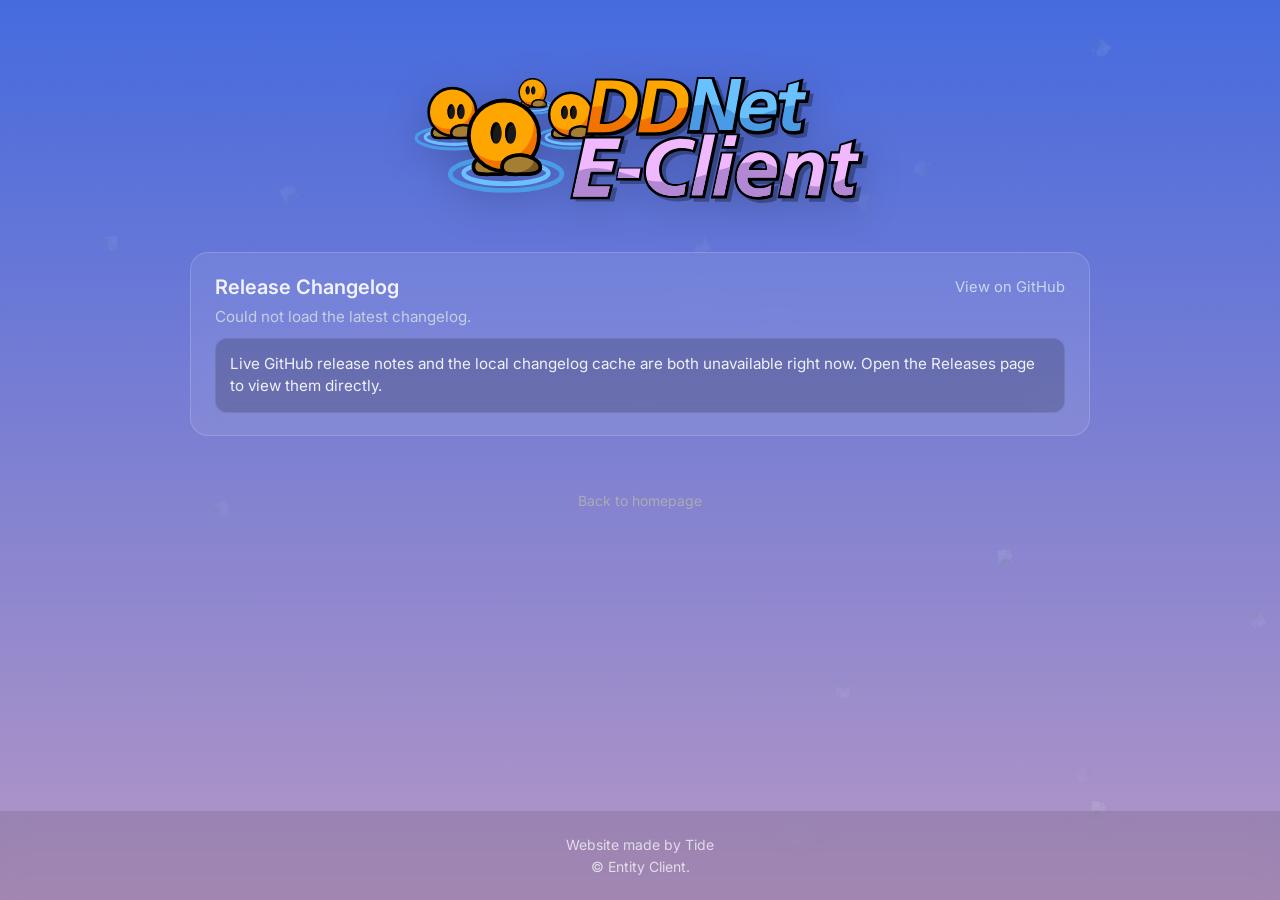
==== docs/changelog/index.html @ 28e20dbb "make changelog its own subpage" ====
<!DOCTYPE html>
<html lang="en">
<head>
    <meta charset="UTF-8">
    <meta name="viewport" content="width=device-width, initial-scale=1.0">
    <title>Entity Client | Changelog</title>
    <link rel="stylesheet" href="../style.css">
    <link rel="icon" href="../econ.ico" type="image/x-icon">
    <meta name="description" content="Browse recent Entity Client release notes and changelog updates.">
    <meta name="theme-color" content="#2566a0">

    <meta property="og:type" content="website">
    <meta property="og:url" content="https://www.entityclient.net/changelog/">
    <meta property="og:site_name" content="Entity Client">
    <meta property="og:title" content="Entity Client | Changelog">
    <meta property="og:description" content="Browse recent Entity Client release notes and changelog updates.">

    <meta name="twitter:card" content="summary_large_image">
    <meta name="twitter:title" content="Entity Client | Changelog">
    <meta name="twitter:description" content="Browse recent Entity Client release notes and changelog updates.">
</head>
<body data-page="changelog">
    <div class="floating-ghosts" id="floating-ghosts"></div>

    <header class="hero-section">
        <a href="/" aria-label="Back to homepage">
            <img src="../assets/gui_logo.svg" alt="Entity Client Logo" class="center-logo">
        </a>
    </header>

    <main class="main-content">
        <section class="changelog-box" aria-labelledby="changelog-title">
            <div class="changelog-header">
                <h3 id="changelog-title">Release Changelog</h3>
                <a id="changelog-release-link" href="https://github.com/FoxNet-DDNet/Entity-Client-DDNet/releases" target="_blank" rel="noopener noreferrer">View on GitHub</a>
            </div>
            <p id="changelog-meta">Loading release notes...</p>
            <div id="changelog-content" class="changelog-content"></div>
        </section>

        <a href="/" class="not-your-os">Back to homepage</a>
    </main>

    <footer class="footer">
        <p>Website made by Tide</p>
        <p>© Entity Client.</p>
    </footer>

    <script src="https://cdn.jsdelivr.net/npm/marked/marked.min.js" defer></script>
    <script src="https://cdn.jsdelivr.net/npm/dompurify@3.2.6/dist/purify.min.js" defer></script>
    <script src="../script.js" defer></script>
</body>
</html>
---- docs/style.css ----
/* Import modern fonts */
@import url('https://fonts.googleapis.com/css2?family=Inter:wght@300;400;500;600;700&display=swap');

:root {
    --font-primary: 'Inter', sans-serif;
    --text-on-dark: rgba(255, 255, 255, 0.9);
    --text-muted: rgba(255, 255, 255, 0.7);
}

*,
*::before,
*::after {
    box-sizing: border-box;
}

body {
    display: flex;
    flex-direction: column;
    justify-content: space-between;
    min-height: 100vh;
    margin: 0;
    background: linear-gradient(135deg, #667eea 0%, #764ba2 100%);
    font-family: var(--font-primary);
    overflow-x: hidden;
    position: relative;
}

body::before {
    content: '';
    position: absolute;
    top: 0;
    left: 0;
    right: 0;
    bottom: 0;
    background: url('assets/Background.png') no-repeat center center;
    background-size: cover;
    opacity: 0.1;
    z-index: -1;
}

.center-logo {
    display: block;
    width: auto;
    height: auto;
    max-width: 460px;
    max-height: 300px;
    margin: 50px auto 20px auto;
    position: relative;
    transition: all 0.3s ease;
    object-fit: contain;
    filter: drop-shadow(0 10px 20px rgba(0, 0, 0, 0.2));
    cursor: pointer;
}

.download-box {
    width: 90%;
    max-width: 500px;
    background: rgba(255, 255, 255, 0.1);
    backdrop-filter: blur(20px);
    border: 1px solid rgba(255, 255, 255, 0.2);
    border-radius: 20px;
    margin: 30px auto;
    padding: 40px 30px;
    box-shadow: 0 20px 40px rgba(0, 0, 0, 0.1);
    text-align: center;
    color: var(--text-on-dark);
    position: relative;
    overflow: hidden;
}

.changelog-box {
    width: 90%;
    max-width: 900px;
    background: rgba(255, 255, 255, 0.08);
    backdrop-filter: blur(14px);
    border: 1px solid rgba(255, 255, 255, 0.16);
    border-radius: 18px;
    margin: 10px auto 40px auto;
    padding: 22px 24px;
    color: var(--text-on-dark);
}

.changelog-header {
    display: flex;
    align-items: center;
    justify-content: space-between;
    gap: 12px;
    margin-bottom: 8px;
}

.changelog-header h3 {
    margin: 0;
    font-size: 1.25rem;
    font-weight: 600;
}

#changelog-release-link {
    color: rgba(205, 220, 240, 0.95);
    text-decoration: none;
    font-size: 0.92rem;
}

#changelog-release-link:hover {
    text-decoration: underline;
}

#changelog-meta {
    margin: 0 0 12px 0;
    color: rgba(205, 215, 228, 0.9);
    font-size: 0.95rem;
}

.changelog-content {
    white-space: normal;
    line-height: 1.5;
    font-size: 0.95rem;
    padding: 14px;
    border-radius: 12px;
    background: rgba(0, 0, 0, 0.18);
    border: 1px solid rgba(255, 255, 255, 0.08);
    overflow-wrap: anywhere;
}

.changelog-toggle {
    margin-top: 14px;
    height: 40px;
    padding: 0 16px;
    border-radius: 10px;
    border: 1px solid rgba(255, 255, 255, 0.24);
    background: rgba(255, 255, 255, 0.1);
    color: rgba(236, 243, 255, 0.98);
    font-size: 0.9rem;
    font-weight: 600;
    cursor: pointer;
    transition: all 0.25s ease;
}

.changelog-toggle:hover {
    background: rgba(255, 255, 255, 0.16);
    transform: translateY(-1px);
}

.changelog-toggle:active {
    transform: translateY(0);
}

.changelog-content > :first-child {
    margin-top: 0;
}

.changelog-content > :last-child {
    margin-bottom: 0;
}

.changelog-content h1,
.changelog-content h2,
.changelog-content h3,
.changelog-content h4 {
    margin: 0.8em 0 0.45em;
    line-height: 1.25;
}

.changelog-content p,
.changelog-content ul,
.changelog-content ol,
.changelog-content blockquote,
.changelog-content pre {
    margin: 0.55em 0;
}

.changelog-content ul,
.changelog-content ol {
    padding-left: 1.3em;
}

.changelog-content a {
    color: rgba(194, 226, 255, 0.98);
}

.release-entry {
    padding: 10px 0 18px 0;
    border-bottom: 1px solid rgba(255, 255, 255, 0.12);
}

.release-entry:last-child {
    border-bottom: none;
    padding-bottom: 2px;
}

.release-heading {
    display: flex;
    align-items: baseline;
    flex-wrap: wrap;
    gap: 8px 12px;
    margin-bottom: 10px;
}

.release-title {
    margin: 0;
    font-size: 1.22rem;
}

.release-title a {
    color: rgba(222, 235, 255, 0.98);
    text-decoration: none;
}

.release-title a:hover {
    text-decoration: underline;
}

.release-date {
    margin: 0;
    color: rgba(191, 202, 214, 0.95);
    font-size: 0.9rem;
}

.changelog-content code {
    font-family: Consolas, 'Courier New', monospace;
    background: rgba(255, 255, 255, 0.08);
    border-radius: 6px;
    padding: 0.1em 0.35em;
    overflow-wrap: anywhere;
    word-break: break-word;
}

.changelog-content pre {
    border-radius: 8px;
    padding: 10px 12px;
    background: rgba(0, 0, 0, 0.28);
    white-space: pre-wrap;
    overflow-wrap: anywhere;
    word-break: break-word;
}

.changelog-content pre code {
    padding: 0;
    background: transparent;
    white-space: inherit;
}

.download-box::before {
    content: '';
    position: absolute;
    top: 0;
    left: -100%;
    width: 100%;
    height: 100%;
    background: linear-gradient(90deg, transparent, rgba(255, 255, 255, 0.1), transparent);
    transition: left 0.5s;
}

.download-box:hover::before {
    left: 100%;
}

#os-display {
    font-size: 18px;
    margin-bottom: 20px;
    font-weight: 500;
    opacity: 0.9;
}

#download-button {
    font-size: 16px;
    font-weight: 600;
    height: 50px;
    width: 200px;
    cursor: pointer;
    border: none;
    border-radius: 12px;
    background: linear-gradient(135deg, #2566a0 0%, #0d55a8 100%);
    color: white;
    transition: all 0.3s ease;
    box-shadow: 0 4px 15px rgba(79, 172, 254, 0.4);
    position: relative;
    overflow: hidden;
}

#download-button::before {
    content: '';
    position: absolute;
    top: 0;
    left: -100%;
    width: 100%;
    height: 100%;
    background: linear-gradient(90deg, transparent, rgba(255, 255, 255, 0.2), transparent);
    transition: left 0.5s;
}

#download-button:hover::before {
    left: 100%;
}

#download-button:hover {
    transform: translateY(-2px);
    box-shadow: 0 8px 25px rgba(79, 172, 254, 0.6);
}

#download-button:active {
    transform: translateY(0);
}

.not-your-os {
    font-size: 14px;
    display: block;
    margin-bottom: 20px;
    margin-top: 16px;
    color: rgba(175, 175, 175, 0.9);
    text-decoration: none;
    cursor: pointer;
    transition: all 0.3s ease;
    font-weight: 400;
}

.not-your-os:hover {
    color: white;
    text-decoration: underline;
}

.footer {
    width: 100%;
    color: var(--text-muted);
    text-align: center;
    font-size: 14px;
    padding: 20px 0;
    font-family: var(--font-primary);
    margin-top: auto;
    backdrop-filter: blur(10px);
    background: rgba(0, 0, 0, 0.1);
}

.footer p {
    margin: 5px 0;
    font-weight: 400;
}

/* Dark mode adjustments */
@media (prefers-color-scheme: dark) {
    body {
        background: linear-gradient(135deg, #2d3748 0%, #1a202c 100%);
    }

    .download-box {
        background: rgba(0, 0, 0, 0.3);
        border: 1px solid rgba(255, 255, 255, 0.1);
    }

    .footer {
        background: rgba(0, 0, 0, 0.2);
    }
}

/* Responsive design */
@media (max-width: 768px) {
    .center-logo {
        max-width: 340px;
        max-height: 220px;
        margin: 30px auto 15px auto;
    }

    .download-box {
        width: 100%;
        padding: 30px 20px;
        margin: 20px auto;
    }

    .changelog-box {
        width: 100%;
        padding: 18px 16px;
        margin: 8px auto 26px auto;
    }

    .changelog-header {
        align-items: flex-start;
        flex-direction: column;
    }

    .changelog-content {
        font-size: 0.92rem;
    }

    .changelog-toggle {
        width: 100%;
    }

    .main-content {
        padding: 0 16px;
    }

    #download-button {
        width: 180px;
        height: 45px;
        font-size: 15px;
    }

    #os-display {
        font-size: 16px;
    }

    .not-your-os {
        font-size: 13px;
    }
}

/* Hero Section */
.hero-section {
    text-align: center;
    padding: 20px 0;
}


/* Main Content */
.main-content {
    flex: 1;
    display: flex;
    flex-direction: column;
    align-items: center;
    padding: 0 20px;
}

.download-header {
    margin-bottom: 30px;
}

.download-header h2 {
    font-size: 2rem;
    font-weight: 600;
    color: white;
    margin: 0 0 10px 0;
    text-shadow: 0 1px 2px rgba(0, 0, 0, 0.2);
}

/* Features Section */
.features-section {
    display: grid;
    grid-template-columns: repeat(auto-fit, minmax(250px, 1fr));
    gap: 30px;
    max-width: 1000px;
    width: 100%;
    margin: 50px 0;
}

.feature {
    background: rgba(255, 255, 255, 0.1);
    backdrop-filter: blur(10px);
    border: 1px solid rgba(255, 255, 255, 0.2);
    border-radius: 15px;
    padding: 30px 20px;
    text-align: center;
    transition: all 0.3s ease;
    color: white;
}

.feature:hover {
    transform: translateY(-5px);
    box-shadow: 0 15px 30px rgba(0, 0, 0, 0.2);
}

.feature-icon {
    font-size: 3rem;
    margin-bottom: 15px;
}

.feature h3 {
    font-size: 1.5rem;
    font-weight: 600;
    margin: 0 0 10px 0;
}

.feature p {
    font-size: 1rem;
    font-weight: 400;
    opacity: 0.9;
    margin: 0;
    line-height: 1.5;
}

/* Floating Ghosts Animation */
.floating-ghosts {
    position: absolute;
    top: 0;
    left: 0;
    width: 100%;
    height: 100%;
    pointer-events: none;
    z-index: -1;
    overflow: hidden;
}

.ghost {
    position: absolute;
    opacity: 0.1;
    animation: float 20s infinite linear;
}

.ghost:nth-child(1) { animation-delay: 0s; top: 10%; left: 10%; }
.ghost:nth-child(2) { animation-delay: 5s; top: 20%; left: 80%; }
.ghost:nth-child(3) { animation-delay: 10s; top: 70%; left: 20%; }
.ghost:nth-child(4) { animation-delay: 15s; top: 60%; left: 90%; }

@keyframes float {
    0% { transform: translateY(0px) rotate(0deg); }
    25% { transform: translateY(-20px) rotate(90deg); }
    50% { transform: translateY(0px) rotate(180deg); }
    75% { transform: translateY(20px) rotate(270deg); }
    100% { transform: translateY(0px) rotate(360deg); }
}
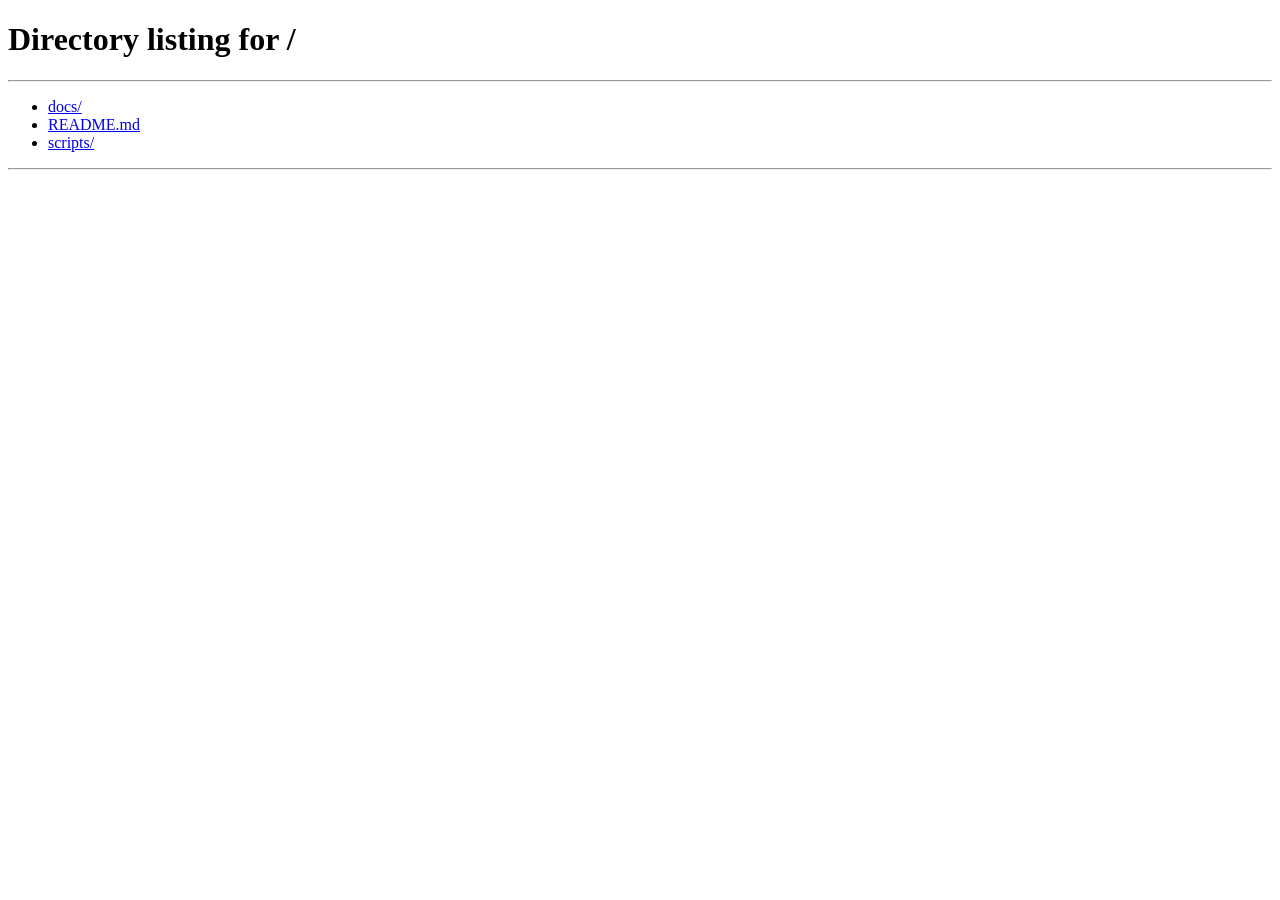
==== commit 8e3768a7: "Refactor docs UI: top bar, changelog redirect Large update to the docs site UI and changelog handlin" ====
--- a/docs/changelog/index.html
+++ b/docs/changelog/index.html
@@ -4,50 +4,13 @@
     <meta charset="UTF-8">
     <meta name="viewport" content="width=device-width, initial-scale=1.0">
     <title>Entity Client | Changelog</title>
-    <link rel="stylesheet" href="../style.css">
-    <link rel="icon" href="../econ.ico" type="image/x-icon">
-    <meta name="description" content="Browse recent Entity Client release notes and changelog updates.">
-    <meta name="theme-color" content="#2566a0">
-
-    <meta property="og:type" content="website">
-    <meta property="og:url" content="https://www.entityclient.net/changelog/">
-    <meta property="og:site_name" content="Entity Client">
-    <meta property="og:title" content="Entity Client | Changelog">
-    <meta property="og:description" content="Browse recent Entity Client release notes and changelog updates.">
-
-    <meta name="twitter:card" content="summary_large_image">
-    <meta name="twitter:title" content="Entity Client | Changelog">
-    <meta name="twitter:description" content="Browse recent Entity Client release notes and changelog updates.">
+    <meta http-equiv="refresh" content="0; url=/#changelog">
+    <link rel="canonical" href="https://www.entityclient.net/#changelog">
 </head>
-<body data-page="changelog">
-    <div class="floating-ghosts" id="floating-ghosts"></div>
-
-    <header class="hero-section">
-        <a href="/" aria-label="Back to homepage">
-            <img src="../assets/gui_logo.svg" alt="Entity Client Logo" class="center-logo">
-        </a>
-    </header>
-
-    <main class="main-content">
-        <section class="changelog-box" aria-labelledby="changelog-title">
-            <div class="changelog-header">
-                <h3 id="changelog-title">Release Changelog</h3>
-                <a id="changelog-release-link" href="https://github.com/FoxNet-DDNet/Entity-Client-DDNet/releases" target="_blank" rel="noopener noreferrer">View on GitHub</a>
-            </div>
-            <p id="changelog-meta">Loading release notes...</p>
-            <div id="changelog-content" class="changelog-content"></div>
-        </section>
-
-        <a href="/" class="not-your-os">Back to homepage</a>
-    </main>
-
-    <footer class="footer">
-        <p>Website made by Tide</p>
-        <p>© Entity Client.</p>
-    </footer>
-
-    <script src="https://cdn.jsdelivr.net/npm/marked/marked.min.js" defer></script>
-    <script src="https://cdn.jsdelivr.net/npm/dompurify@3.2.6/dist/purify.min.js" defer></script>
-    <script src="../script.js" defer></script>
+<body>
+    <p>Redirecting to the changelog view...</p>
+    <script>
+        window.location.replace('/#changelog');
+    </script>
 </body>
 </html>
